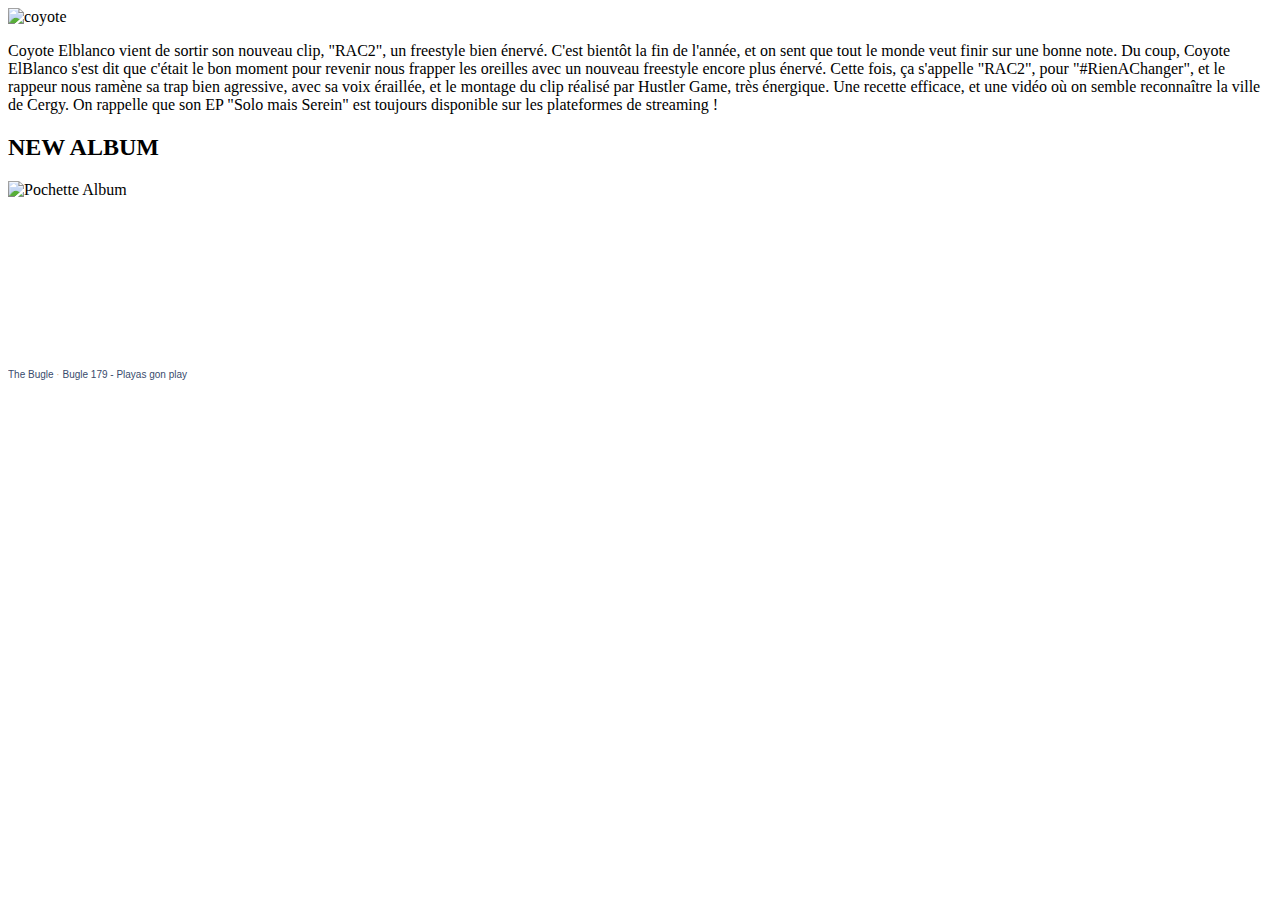
==== bloc2-newalbum.html @ 6bac3a85 "Bloc 2 HTML (New album) OK + CSS à terminer" ====
<!DOCTYPE html>
<html lang="en">

<head>
    <meta charset="UTF-8">
    <meta name="viewport" content="width=device-width, initial-scale=1.0">
    <link rel="stylesheet" href="../Porjet 1 - VS PROD/bloc2.css">
    <title>Document</title>
</head>

<body>

    <!--BLOC 2 NEW ALBUM -->
    <div id="newalbum">
        <div id="newalbum-left">
            <div id="imgCoyoteDetourage">
                <img src="../Porjet 1 - VS PROD/coyote-detourage.png" alt="coyote"></div>


            <p>
                Coyote Elblanco vient de sortir son nouveau clip, "RAC2", un freestyle bien énervé.

                C'est bientôt la fin de l'année, et on sent que tout le monde veut finir sur une bonne note. Du coup,
                Coyote ElBlanco s'est dit que
                c'était le bon moment pour revenir nous frapper les oreilles avec un nouveau freestyle encore plus
                énervé. Cette fois, ça s'appelle "RAC2",
                pour "#RienAChanger", et le rappeur nous ramène sa trap bien agressive, avec sa voix éraillée, et le
                montage du clip réalisé par Hustler Game, très énergique.
                Une recette efficace, et une vidéo où on semble reconnaître la ville de Cergy. On rappelle que son EP
                "Solo mais Serein" est toujours
                disponible sur les plateformes de streaming !
            </p>
        </div>
        <div id="newalbum-right">
            <div id="title-newalbum">
                <h2>NEW ALBUM</h2>

            </div>
            <div id="vignettealbum">
                <img src="../Porjet 1 - VS PROD/coyote8.jpg" alt="Pochette Album">


            </div>
            <div id="lecteur">
                <iframe width="100%" height="166" scrolling="no" frameborder="no" allow="autoplay"
                    src="https://w.soundcloud.com/player/?url=https%3A//api.soundcloud.com/tracks/34019569&color=384B6C"></iframe>
                <div
                    style="font-size: 10px; color: #E7BC87;line-break: anywhere;word-break: normal;overflow: hidden;white-space: nowrap;text-overflow: ellipsis; font-family: Interstate,Lucida Grande,Lucida Sans Unicode,Lucida Sans,Garuda,Verdana,Tahoma,sans-serif;font-weight: 100;">
                    <a href="https://soundcloud.com/the-bugle" title="The Bugle" target="_blank"
                        style="color: #384B6C; text-decoration: none;">The Bugle</a> · <a
                        href="https://soundcloud.com/the-bugle/bugle-179-playas-gon-play"
                        title="Bugle 179 - Playas gon play" target="_blank"
                        style="color: #384B6C; text-decoration: none;">Bugle 179 - Playas gon play</a></div>
            </div>
        </div>
    </div>
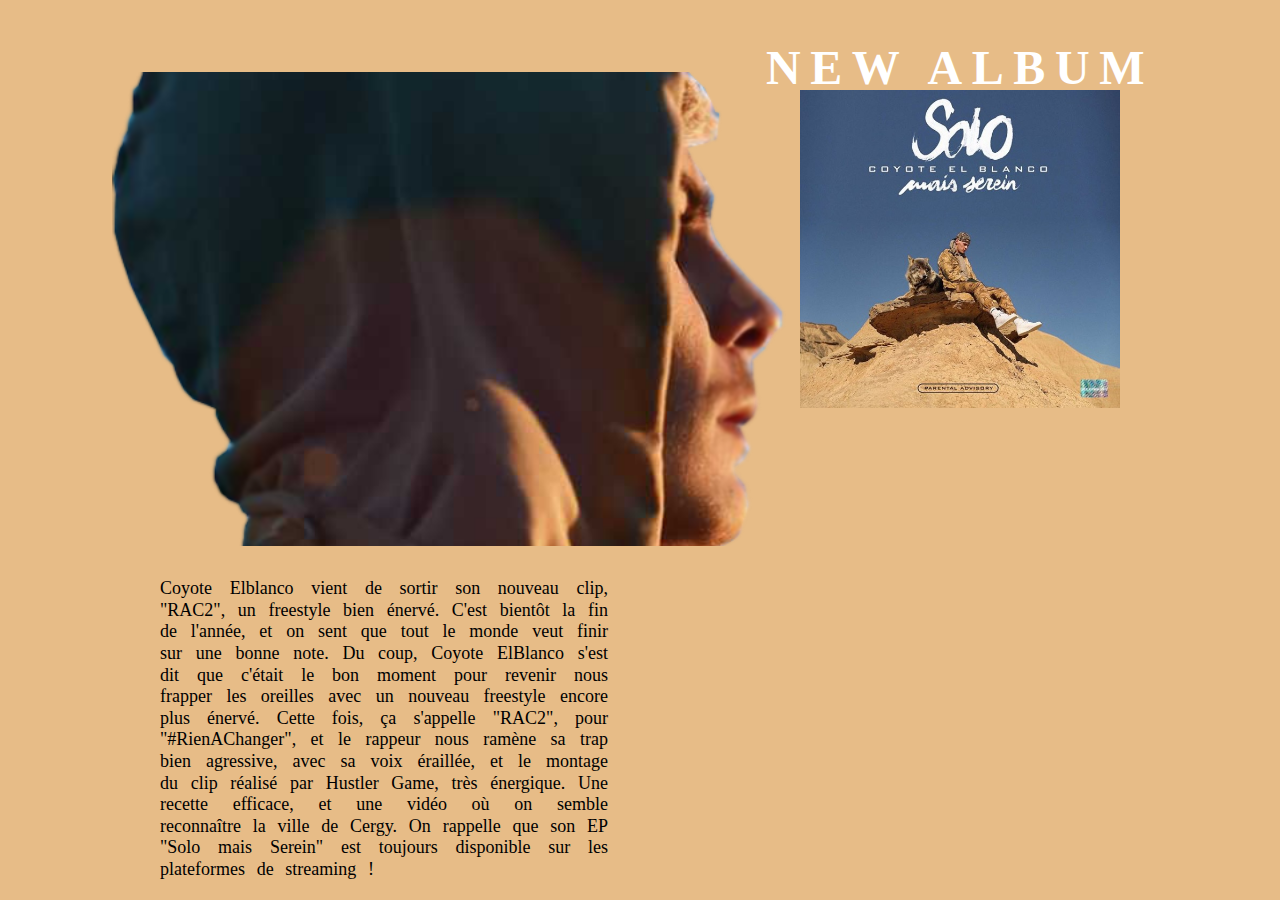
==== commit 1762a4dd: "Merge branch 'VSPdev' of https://github.com/JOURDANVincent/VSPROD into VSPdev" ====
--- a/bloc2-newalbum.html
+++ b/bloc2-newalbum.html
@@ -4,7 +4,7 @@
 <head>
     <meta charset="UTF-8">
     <meta name="viewport" content="width=device-width, initial-scale=1.0">
-    <link rel="stylesheet" href="../Porjet 1 - VS PROD/bloc2.css">
+    <link rel="stylesheet" href="assets/css/bloc2-newalbum.css">
     <title>Document</title>
 </head>
 
@@ -14,21 +14,13 @@
     <div id="newalbum">
         <div id="newalbum-left">
             <div id="imgCoyoteDetourage">
-                <img src="../Porjet 1 - VS PROD/coyote-detourage.png" alt="coyote"></div>
+                <img src="assets/img/coyote-detourage.png" alt="coyote"></div>
 
 
             <p>
-                Coyote Elblanco vient de sortir son nouveau clip, "RAC2", un freestyle bien énervé.
-
-                C'est bientôt la fin de l'année, et on sent que tout le monde veut finir sur une bonne note. Du coup,
-                Coyote ElBlanco s'est dit que
-                c'était le bon moment pour revenir nous frapper les oreilles avec un nouveau freestyle encore plus
-                énervé. Cette fois, ça s'appelle "RAC2",
-                pour "#RienAChanger", et le rappeur nous ramène sa trap bien agressive, avec sa voix éraillée, et le
-                montage du clip réalisé par Hustler Game, très énergique.
-                Une recette efficace, et une vidéo où on semble reconnaître la ville de Cergy. On rappelle que son EP
-                "Solo mais Serein" est toujours
-                disponible sur les plateformes de streaming !
+                Coyote Elblanco vient de sortir son nouveau clip, "RAC2", un freestyle bien énervé. C'est bientôt la fin de l'année, et on sent que tout le monde veut finir sur une bonne note. Du coup, Coyote ElBlanco s'est dit que c'était le bon moment pour revenir
+                nous frapper les oreilles avec un nouveau freestyle encore plus énervé. Cette fois, ça s'appelle "RAC2", pour "#RienAChanger", et le rappeur nous ramène sa trap bien agressive, avec sa voix éraillée, et le montage du clip réalisé par Hustler
+                Game, très énergique. Une recette efficace, et une vidéo où on semble reconnaître la ville de Cergy. On rappelle que son EP "Solo mais Serein" est toujours disponible sur les plateformes de streaming !
             </p>
         </div>
         <div id="newalbum-right">
@@ -37,21 +29,13 @@
 
             </div>
             <div id="vignettealbum">
-                <img src="../Porjet 1 - VS PROD/coyote8.jpg" alt="Pochette Album">
+                <img src="assets/img/coyote-img-newalbum.jpg" alt="Pochette Album">
 
 
             </div>
             <div id="lecteur">
-                <iframe width="100%" height="166" scrolling="no" frameborder="no" allow="autoplay"
-                    src="https://w.soundcloud.com/player/?url=https%3A//api.soundcloud.com/tracks/34019569&color=384B6C"></iframe>
-                <div
-                    style="font-size: 10px; color: #E7BC87;line-break: anywhere;word-break: normal;overflow: hidden;white-space: nowrap;text-overflow: ellipsis; font-family: Interstate,Lucida Grande,Lucida Sans Unicode,Lucida Sans,Garuda,Verdana,Tahoma,sans-serif;font-weight: 100;">
-                    <a href="https://soundcloud.com/the-bugle" title="The Bugle" target="_blank"
-                        style="color: #384B6C; text-decoration: none;">The Bugle</a> · <a
-                        href="https://soundcloud.com/the-bugle/bugle-179-playas-gon-play"
-                        title="Bugle 179 - Playas gon play" target="_blank"
-                        style="color: #384B6C; text-decoration: none;">Bugle 179 - Playas gon play</a></div>
+                <iframe width="448" height="252" src="https://www.youtube.com/embed/tOz1v3KYWaY" frameborder="0" allow="accelerometer; autoplay; clipboard-write; encrypted-media; gyroscope; picture-in-picture" allowfullscreen></iframe>
             </div>
         </div>
     </div>
-
+    </div>--- a/assets/css/bloc2-newalbum.css
+++ b/assets/css/bloc2-newalbum.css
@@ -0,0 +1,95 @@
+html,
+body {
+    margin: 0;
+    padding: 0;
+    width: 100%;
+    height: 100%;
+}
+
+h2 {
+    font-family: Roboto;
+    letter-spacing: 0.2em;
+    font-weight: 900;
+}
+
+
+/*BLOC 2 - NEW ALBUM */
+
+#newalbum {
+    display: flex;
+    justify-content: center;
+    align-content: center;
+    width: 100%;
+    height: 100%;
+    background-color: #E7BC87;
+}
+
+#newalbum-left {
+    justify-content: center;
+    align-content: center;
+    width: 50%;
+    height: 100%;
+}
+
+#imgCoyoteDetourage {
+    display: flex;
+    justify-content: center;
+    width: 50%;
+    height: 50%;
+    opacity: 5;
+    padding-top: 6%;
+    padding-left: 20%;
+}
+
+#imgCoyoteDetourage {
+    width: 651px;
+    height: 474px;
+}
+
+#newalbum-left p {
+    display: flex;
+    justify-content: center;
+    margin-left: 25%;
+    margin-top: 5%;
+    width: 70%;
+    height: 30%;
+    font-size: 18px;
+    text-align: justify;
+    word-spacing: 0.4em;
+    line-height: 1.2em;
+}
+
+#newalbum-right {
+    display: inline;
+    justify-content: center;
+    width: 50%;
+    height: 100%;
+}
+
+#vignettealbum img {
+    display: flex;
+    justify-content: center;
+    width: 50%;
+    height: 50%;
+    margin-left: 25%;
+    margin-right: 25%;
+}
+
+#title-newalbum {
+    text-align: center;
+    justify-content: center;
+    align-content: center;
+    width: 100%;
+    height: 10%;
+    font-size: 32px;
+    color: rgb(255, 255, 255);
+    margin: 0;
+    padding: 0;
+}
+
+#lecteur {
+    margin-left: 27%;
+    margin-right: 25%;
+    padding-top: 5%;
+    width: 50%;
+}